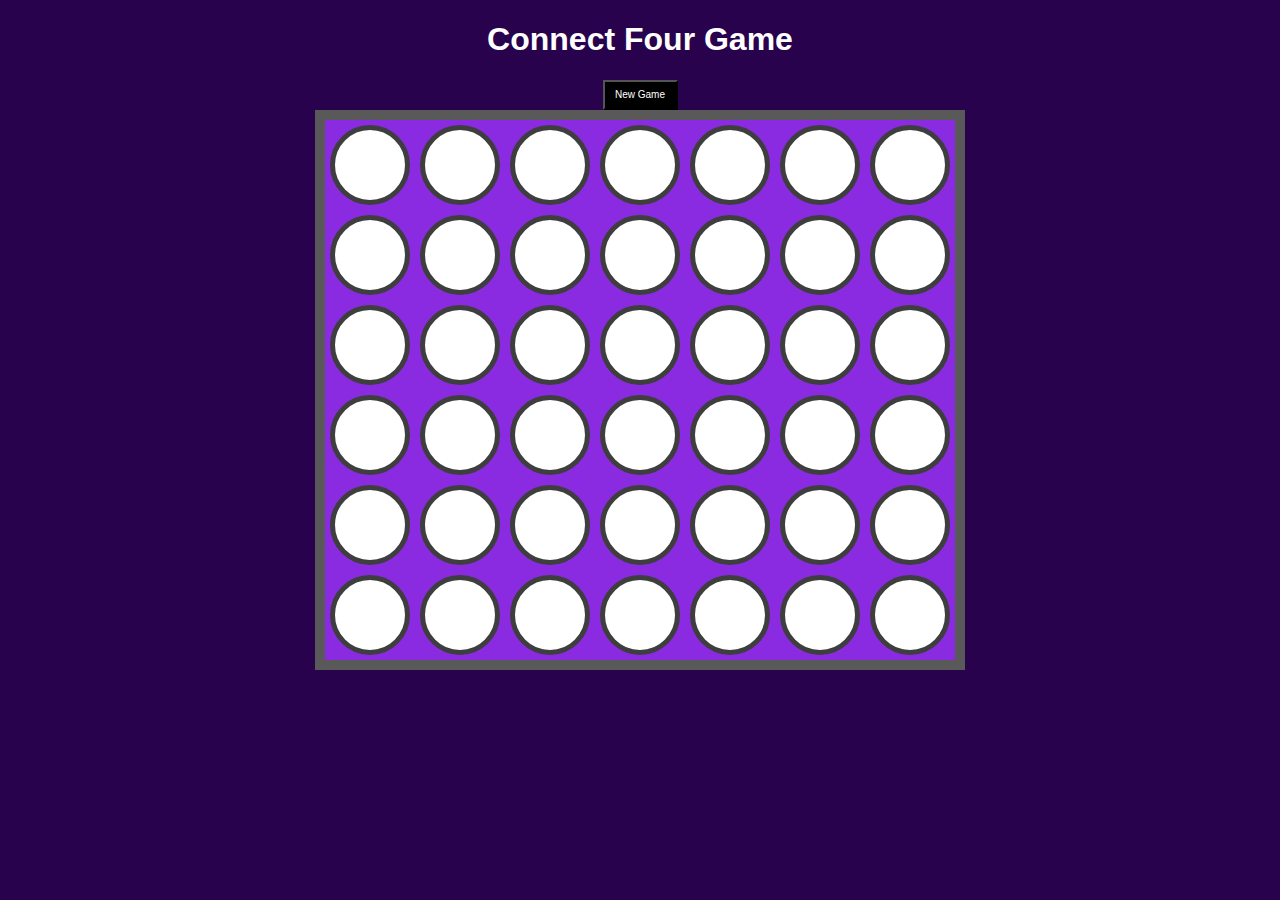
==== CLIENT/index.html @ 1a24828c "hehehe" ====
<!DOCTYPE html>
<html lang="en">
<head>
    <meta charset="UTF-8">
    <meta name="viewport" content="width=device-width, initial-scale=1.0">
    <title>Connect Four Game</title>

	<link rel="stylesheet" href="connect4style.css">
	<script src="connect4.js"></script>
    <script src="/socket.io/socket.io.js"></script>
    <script> 
    var socket = io(); 
    
    </script>
</head>

<body>
    <h1>Connect Four Game</h1>
	<h2 id="winner"> </h2>
	<button id="Refresh" type="button">
		New Game
	</button>
    <div id="board">
        
    </div>

</body>
</html>
---- CLIENT/connect4style.css ----
body{
	font-family: Arial, Arial, Helvetica, sans-serif ;
	text-align: center;
	background-color: rgb(40, 2, 76);
	color: white;
}

.winner-body {
	font-family: Arial, Helvetica, sans-serif;
	text-align: center;
	color: White;
	animation: backgroundColorPalette 200ms ease-in forwards;
	animation-name: backgroundColorPalette;
 	animation-duration: 5s;
  	animation-iteration-count: infinite;
  	animation-direction: alternate;
}
@keyframes backgroundColorPalette{
	0%{
		background: #29BF12;
	}
	25%{
		
		background: #ABFF4F;
	}
	50%{

		background: #08BDBD;
	}
	75%{

		background: #F21B3F;
	}
	100%{

		background: #FF9914;
	}
}

#board{
	height: 540px;
	width: 630px;
	background-color: blueviolet;
	border: 10px solid rgb(90, 89, 89);
	margin: 0 auto;
	display: flex;
	flex-wrap: wrap;
}


#Refresh{
	height: 30px;
	width: 75px;
	background-color: rgb(0, 0, 0);
	color: white;
	font-size: 10px;
	text-align: center;
}

#Undo {
	height: 30px;
	width: 75px;
	background-color: rgb(0, 0, 0);
	color: white;
	font-size: 10px;
	text-align: center;
}


.tile{
	height: 70px;
	width: 70px;
	margin: 5px; 

	background-color: white;
	border: 5px solid rgb(63, 62, 62);
	border-radius: 50%;
}

.red-piece{
	background-color: rgb(229, 57, 57);
}

.yellow-piece{
	background-color: rgb(247, 247, 44);
}

.undo-piece{
	background-color: white;
}
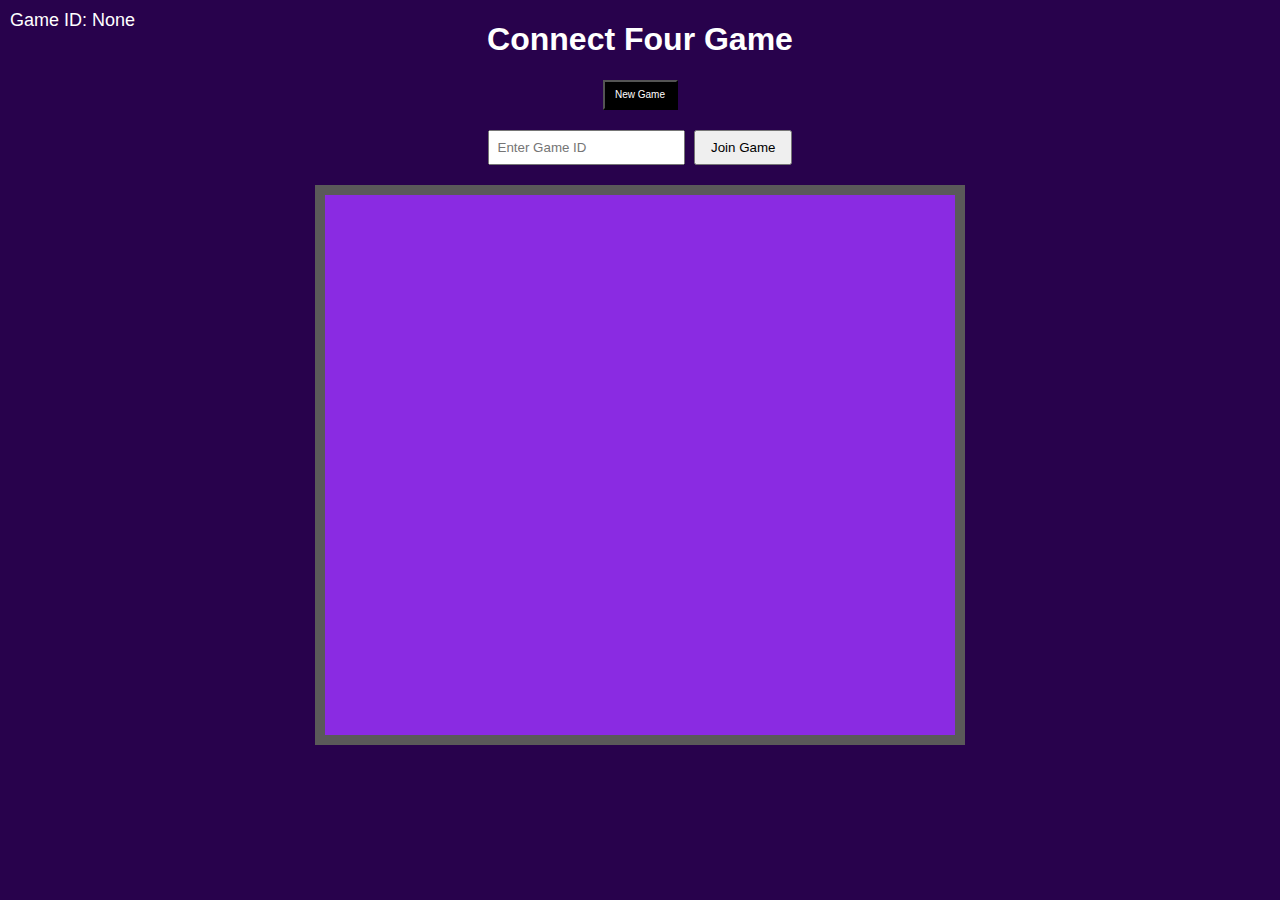
==== commit bbd6cdab: "1" ====
--- a/CLIENT/index.html
+++ b/CLIENT/index.html
@@ -6,12 +6,8 @@
     <title>Connect Four Game</title>
 
 	<link rel="stylesheet" href="connect4style.css">
+    <script src="/socket.io/socket.io.js"></script>
 	<script src="connect4.js"></script>
-    <script src="/socket.io/socket.io.js"></script>
-    <script> 
-    var socket = io(); 
-    
-    </script>
 </head>
 
 <body>
@@ -20,6 +16,11 @@
 	<button id="Refresh" type="button">
 		New Game
 	</button>
+    <div id="gameIdDisplay">Game ID: <span id="currentGameId">None</span></div>
+    <div id="joinGame">
+        <input type="text" id="gameIdInput" placeholder="Enter Game ID"/>
+        <button id="joinGameButton">Join Game</button>
+    </div>
     <div id="board">
         
     </div>
--- a/CLIENT/connect4style.css
+++ b/CLIENT/connect4style.css
@@ -57,6 +57,29 @@
 	text-align: center;
 }
 
+#gameIdDisplay {
+    position: absolute;
+    top: 10px;
+    left: 10px;
+    font-size: 18px;
+}
+
+#joinGame {
+    margin: 20px 0;
+    text-align: center;
+}
+
+#gameIdInput {
+    padding: 8px;
+    margin-right: 5px;
+}
+
+#joinGameButton {
+    padding: 8px 15px;
+    cursor: pointer;
+}
+
+
 #Undo {
 	height: 30px;
 	width: 75px;
